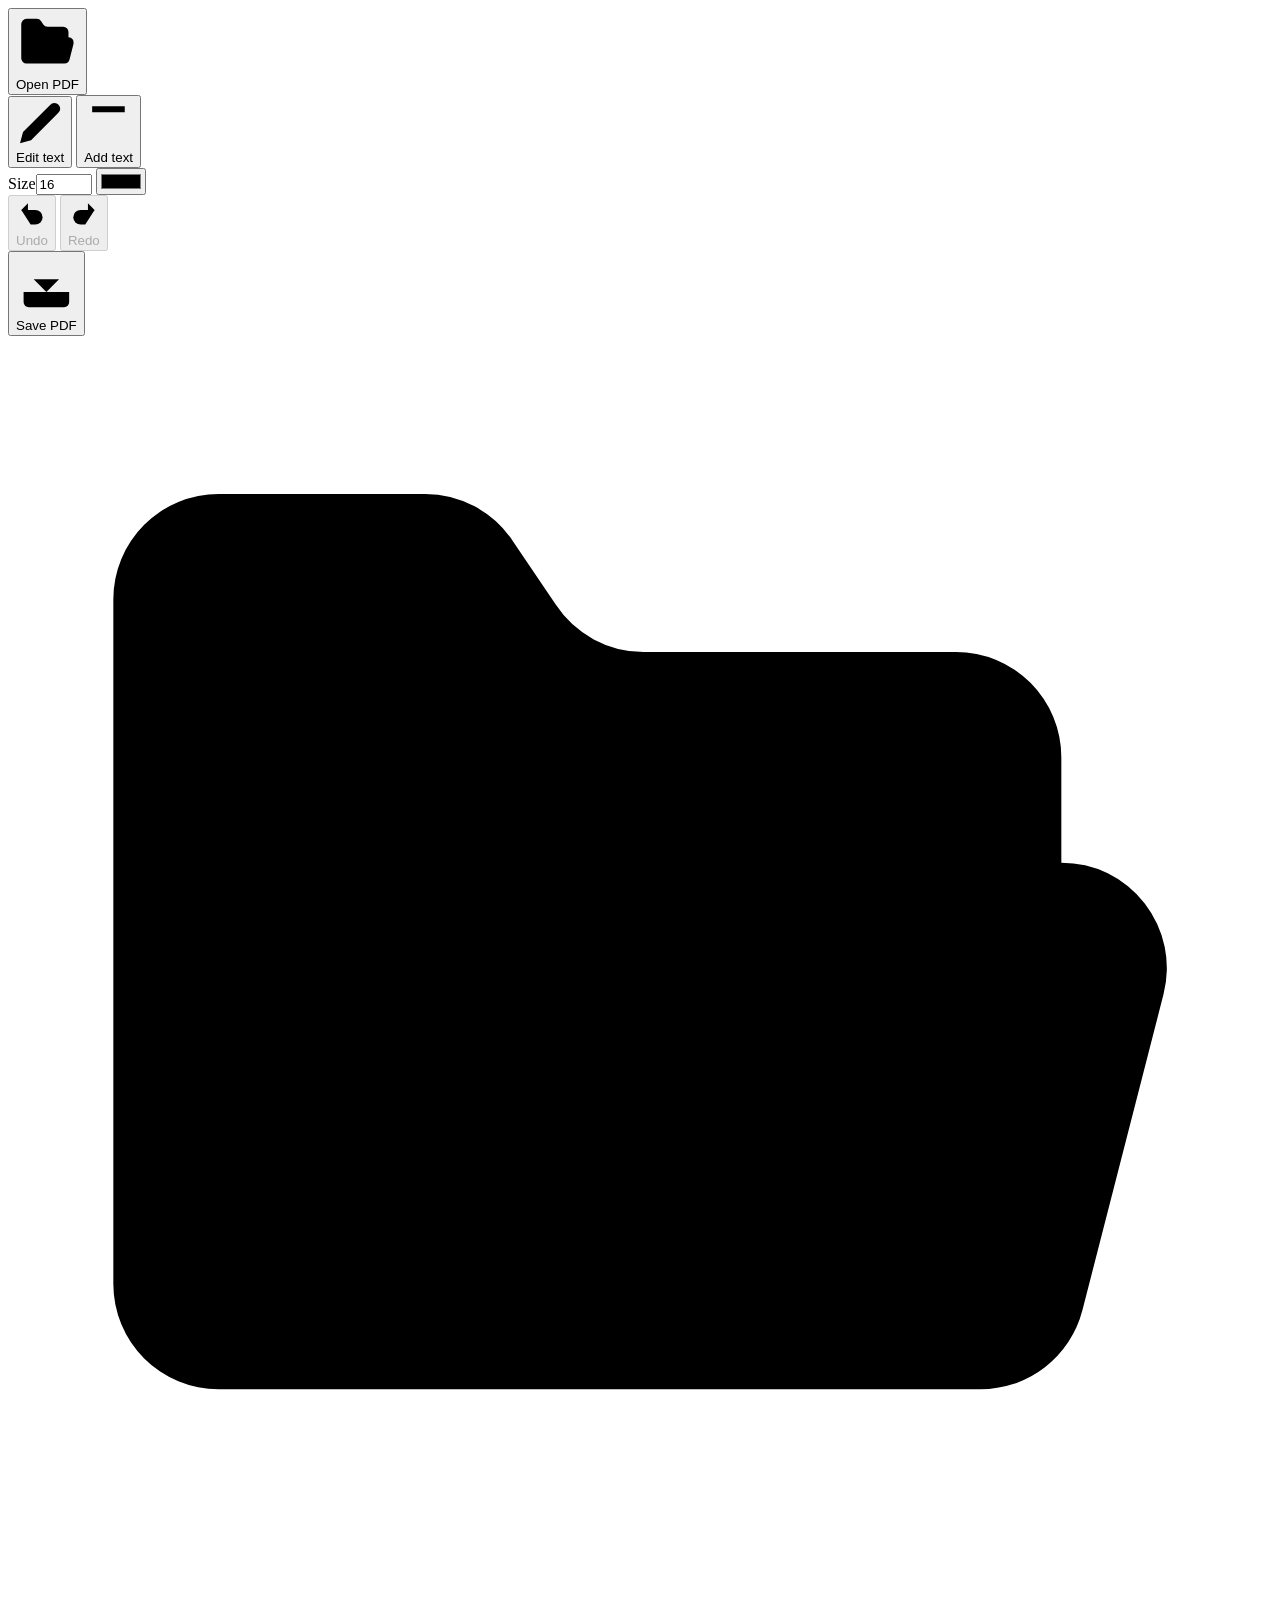
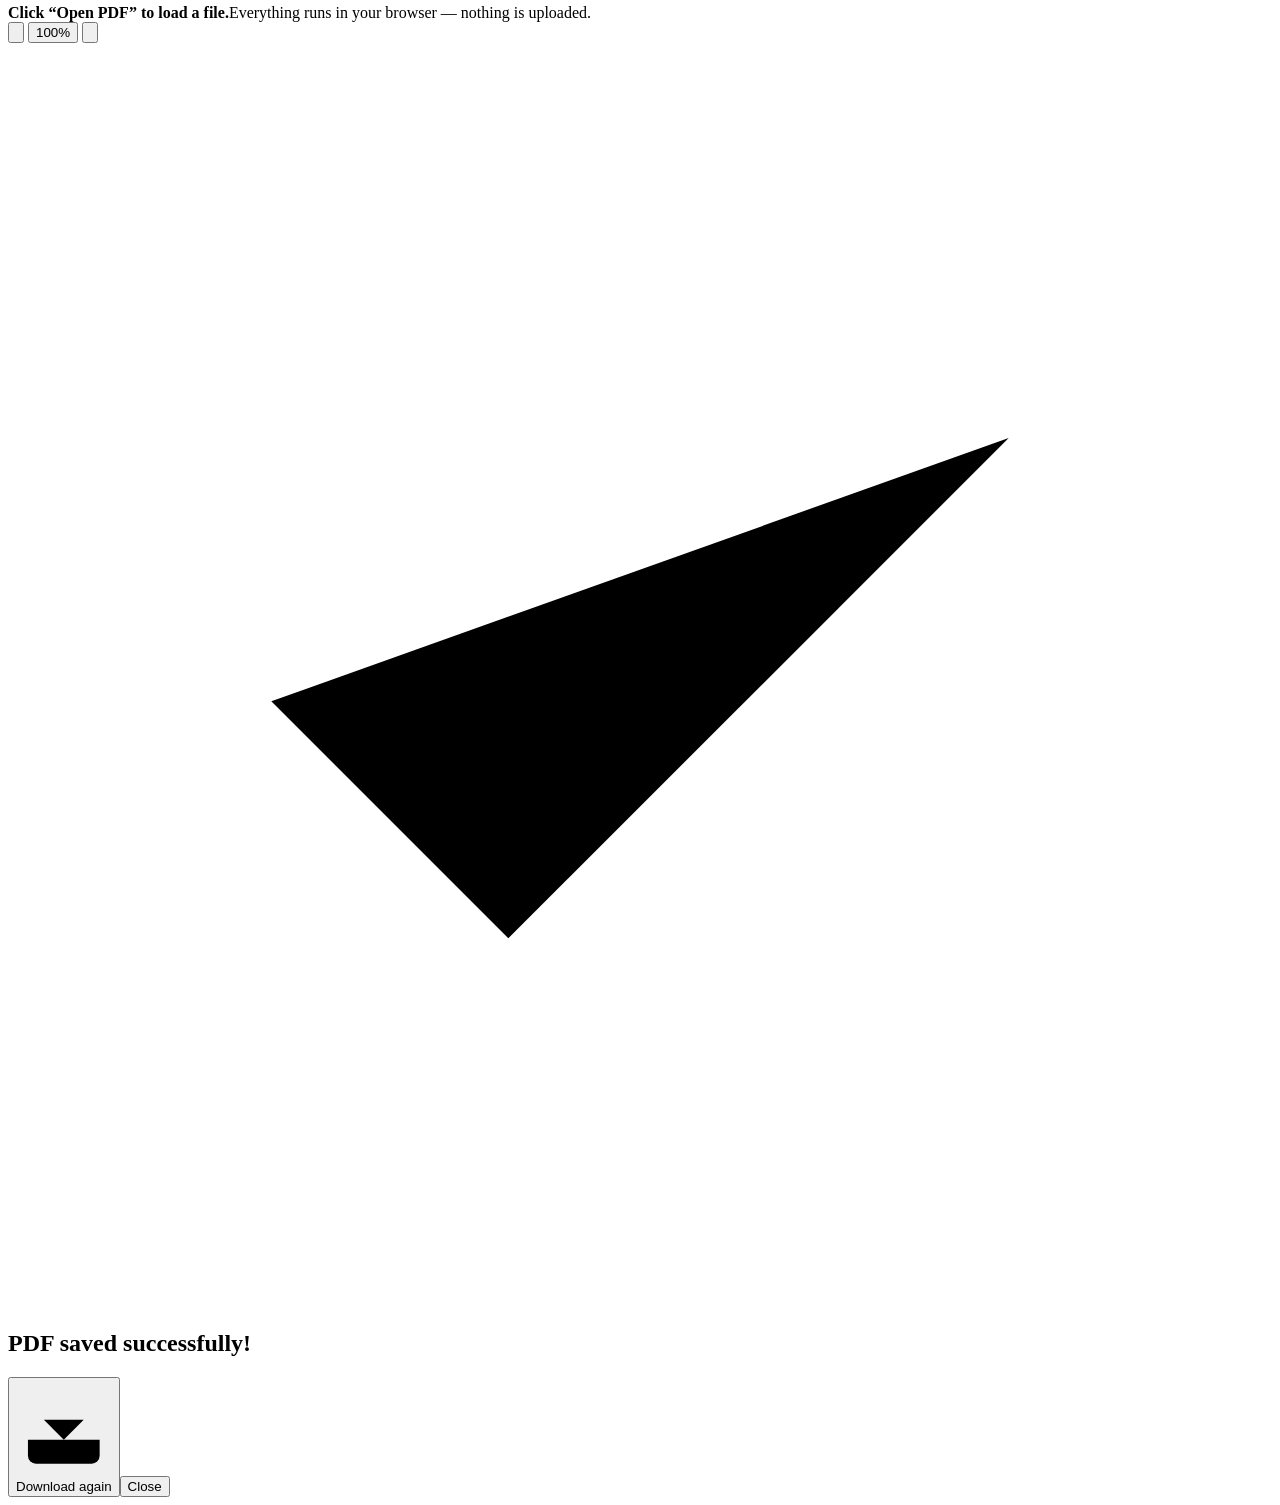
==== index (4).html @ 2aec3b4b "Add files via upload" ====
<!DOCTYPE html>
<html lang="en">
<head>
<meta charset="UTF-8">
<meta name="viewport" content="width=device-width, initial-scale=1, maximum-scale=1, user-scalable=no">
<title>PDF Editor</title>
<meta name="theme-color" content="#080a0e">

<link rel="stylesheet" href="style.css">
</head>
<body>
<div id="bar">
  <button id="openBtn" class="open"><svg viewBox="0 0 24 24" aria-hidden="true"><path d="m6 14 1.5-2.9A2 2 0 0 1 9.24 10H20a2 2 0 0 1 1.94 2.5l-1.54 6a2 2 0 0 1-1.95 1.5H4a2 2 0 0 1-2-2V5a2 2 0 0 1 2-2h3.9a2 2 0 0 1 1.69.9l.81 1.2a2 2 0 0 0 1.67.9H18a2 2 0 0 1 2 2v2"/></svg><span>Open PDF</span></button>
  <input id="file" type="file" style="display:none">
  <div class="seg" role="toolbar" aria-label="Editing tools">
    <button data-tool="edit" class="active"><svg viewBox="0 0 24 24" aria-hidden="true"><path d="M17 3a2.85 2.83 0 1 1 4 4L7.5 20.5 2 22l1.5-5.5Z"/><path d="m15 5 4 4"/></svg><span>Edit text</span></button>
    <button data-tool="text"><svg viewBox="0 0 24 24" aria-hidden="true"><polyline points="4 7 4 4 20 4 20 7"/><line x1="9" x2="15" y1="20" y2="20"/><line x1="12" x2="12" y1="4" y2="20"/></svg><span>Add text</span></button>
    
    
  </div>
  <div class="style">
    <label class="fld"><span>Size</span><input id="size" type="number" value="16" min="6" max="120"></label>
    <input id="color" type="color" value="#000000" title="Text colour" aria-label="Text colour">
  </div>
  <div class="hist" role="group" aria-label="Undo and redo">
    <button id="undoBtn" title="Undo (Ctrl Z)" aria-label="Undo" disabled><svg viewBox="0 0 24 24" aria-hidden="true"><path d="M9 14 4 9l5-5"/><path d="M4 9h10.5a5.5 5.5 0 0 1 0 11H11"/></svg><span>Undo</span></button>
    <button id="redoBtn" title="Redo (Ctrl Y)" aria-label="Redo" disabled><svg viewBox="0 0 24 24" aria-hidden="true"><path d="m15 14 5-5-5-5"/><path d="M20 9H9.5a5.5 5.5 0 0 0 0 11H13"/></svg><span>Redo</span></button>
  </div>
  <button id="save" class="save"><svg viewBox="0 0 24 24" aria-hidden="true"><path d="M21 15v4a2 2 0 0 1-2 2H5a2 2 0 0 1-2-2v-4"/><polyline points="7 10 12 15 17 10"/><line x1="12" x2="12" y1="15" y2="3"/></svg><span>Save PDF</span></button>
  <span id="hint"></span>
</div>
<div id="viewer">
  <div id="stage"><div id="sizer"><div id="pages"><div id="empty"><div class="ico"><svg viewBox="0 0 24 24" aria-hidden="true"><path d="m6 14 1.5-2.9A2 2 0 0 1 9.24 10H20a2 2 0 0 1 1.94 2.5l-1.54 6a2 2 0 0 1-1.95 1.5H4a2 2 0 0 1-2-2V5a2 2 0 0 1 2-2h3.9a2 2 0 0 1 1.69.9l.81 1.2a2 2 0 0 0 1.67.9H18a2 2 0 0 1 2 2v2"/></svg></div><b>Click “Open PDF” to load a file.</b>Everything runs in your browser — nothing is uploaded.</div></div></div></div>
  <div class="zoomctl" role="group" aria-label="Zoom PDF">
    <button id="zOut" title="Zoom out (Ctrl −)" aria-label="Zoom out"><svg viewBox="0 0 24 24" aria-hidden="true"><line x1="5" x2="19" y1="12" y2="12"/></svg></button>
    <button id="zPct" title="Reset zoom (Ctrl 0)">100%</button>
    <button id="zIn" title="Zoom in (Ctrl +)" aria-label="Zoom in"><svg viewBox="0 0 24 24" aria-hidden="true"><line x1="12" x2="12" y1="5" y2="19"/><line x1="5" x2="19" y1="12" y2="12"/></svg></button>
  </div>
</div>

<div id="modal"><div class="card">
  <div class="tick"><svg viewBox="0 0 24 24"><path d="M5 12.5l4.5 4.5L19 7.5"/></svg></div>
  <h2>PDF saved successfully!</h2>
  <p id="mName"></p><p id="mInfo"></p>
  <div class="btns"><button id="mAgain" class="primary"><svg viewBox="0 0 24 24" aria-hidden="true"><path d="M21 15v4a2 2 0 0 1-2 2H5a2 2 0 0 1-2-2v-4"/><polyline points="7 10 12 15 17 10"/><line x1="12" x2="12" y1="15" y2="3"/></svg><span>Download again</span></button><button id="mClose">Close</button></div>
</div></div>

<script type="module" src="script.js"></script>
</body>
</html>
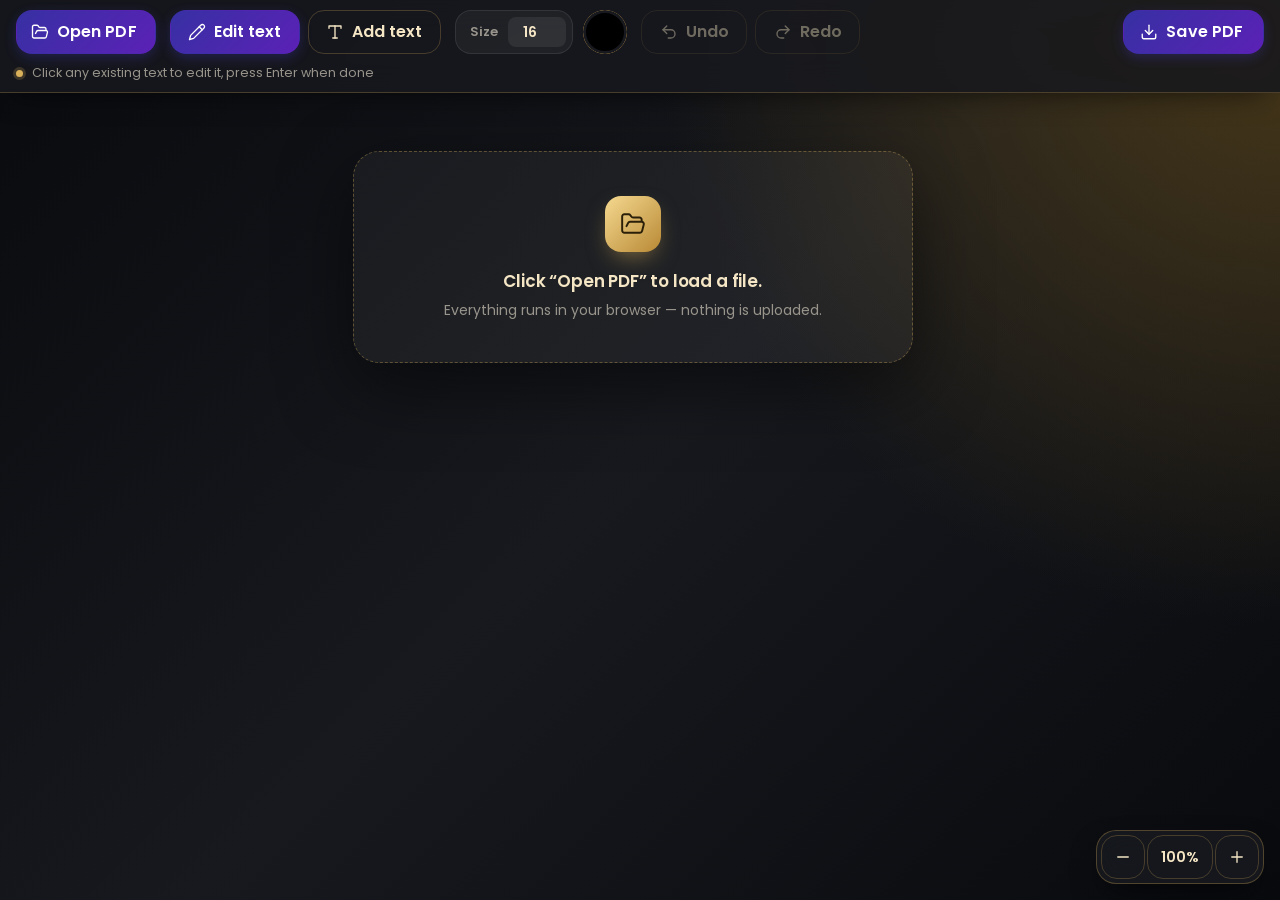
==== commit b48ab2e0: "Add files via upload" ====
--- a/index (4).html
+++ b/index (4).html
@@ -42,7 +42,7 @@
   <div class="tick"><svg viewBox="0 0 24 24"><path d="M5 12.5l4.5 4.5L19 7.5"/></svg></div>
   <h2>PDF saved successfully!</h2>
   <p id="mName"></p><p id="mInfo"></p>
-  <div class="btns"><button id="mAgain" class="primary"><svg viewBox="0 0 24 24" aria-hidden="true"><path d="M21 15v4a2 2 0 0 1-2 2H5a2 2 0 0 1-2-2v-4"/><polyline points="7 10 12 15 17 10"/><line x1="12" x2="12" y1="15" y2="3"/></svg><span>Download again</span></button><button id="mClose">Close</button></div>
+  <div class="btns"><button id="mClose" class="primary">Close</button></div>
 </div></div>
 
 <script type="module" src="script.js"></script>
--- a/style.css
+++ b/style.css
@@ -0,0 +1,417 @@
+:root {
+    color-scheme: light;
+    --ink: #1a2133;
+    --muted: #5d667b;
+    --line: rgba(26,33,51,.12);
+    --desk: #e5e8ef;
+    --track: #e9edf4;
+    --blue-1: #3d6df4;
+    --blue-2: #2147c4;
+    --green-1: #19a95f;
+    --green-2: #0b7a43;
+    --red: #dc2626;
+    --font: ui-sans-serif, system-ui, -apple-system, "Segoe UI", Roboto, "Helvetica Neue", Arial, sans-serif;
+  }
+  * { box-sizing: border-box; }
+  html { overflow: hidden; touch-action: pan-x pan-y; }
+  body { margin: 0; font-family: var(--font); background: var(--desk); color: var(--ink);
+         -webkit-font-smoothing: antialiased; -webkit-text-size-adjust: 100%;
+         height: 100vh; height: 100dvh; display: flex; flex-direction: column; overflow: hidden;
+         overscroll-behavior: none; touch-action: pan-x pan-y; }
+
+  /* ---------- Toolbar ---------- */
+  #bar { position: relative; flex: none; z-index: 100;
+         display: flex; flex-wrap: wrap; align-items: center; gap: 10px 14px;
+         padding: max(10px, env(safe-area-inset-top)) max(16px, env(safe-area-inset-right)) 10px max(16px, env(safe-area-inset-left));
+         background: rgba(255,255,255,.86); -webkit-backdrop-filter: saturate(160%) blur(16px); backdrop-filter: saturate(160%) blur(16px);
+         border-bottom: 1px solid var(--line); box-shadow: 0 10px 28px -16px rgba(26,33,51,.35); }
+
+  /* base button */
+  button, label.btn {
+    display: inline-flex; align-items: center; justify-content: center; gap: 8px;
+    height: 40px; padding: 0 16px; margin: 0;
+    font: 600 13.5px/1 var(--font); letter-spacing: -.005em; color: var(--ink); white-space: nowrap;
+    background: linear-gradient(#fff, #f3f5f9);
+    border: 1px solid var(--line); border-radius: 11px; cursor: pointer;
+    box-shadow: 0 1px 0 rgba(255,255,255,.95) inset, 0 1px 2px rgba(26,33,51,.08), 0 4px 10px -6px rgba(26,33,51,.18);
+    transition: transform .15s ease, box-shadow .2s ease, background .2s ease, border-color .2s ease, color .2s ease;
+    -webkit-tap-highlight-color: transparent; user-select: none;
+  }
+  button svg { width: 18px; height: 18px; flex: none; fill: none; stroke: currentColor; stroke-width: 1.8; stroke-linecap: round; stroke-linejoin: round; }
+  button:hover { border-color: rgba(26,33,51,.24); transform: translateY(-1px);
+    box-shadow: 0 1px 0 rgba(255,255,255,.95) inset, 0 2px 4px rgba(26,33,51,.08), 0 10px 18px -8px rgba(26,33,51,.3); }
+  button:active { transform: translateY(0); box-shadow: 0 1px 3px rgba(26,33,51,.18) inset; }
+  button:focus-visible, input:focus-visible { outline: 2px solid var(--blue-1); outline-offset: 2px; }
+
+  /* segmented tool switcher */
+  .seg { display: flex; gap: 2px; padding: 4px; background: var(--track); border-radius: 14px;
+         box-shadow: 0 1px 3px rgba(26,33,51,.14) inset; }
+  .seg button { height: 34px; padding: 0 14px; border: 0; border-radius: 10px; background: transparent; box-shadow: none;
+         color: #4a5470; font-weight: 600; }
+  .seg button:hover { background: rgba(255,255,255,.75); color: var(--ink); transform: none;
+         box-shadow: 0 1px 2px rgba(26,33,51,.08); }
+  .seg button.active, .seg button.active:hover { color: #fff; transform: none;
+         background: linear-gradient(180deg, var(--blue-1), var(--blue-2));
+         box-shadow: 0 1px 0 rgba(255,255,255,.28) inset, 0 -1px 0 rgba(0,0,0,.18) inset, 0 6px 14px -5px rgba(33,71,196,.6); }
+
+  /* open / save */
+  button.open { padding: 0 18px 0 14px; }
+  button.save { margin-left: auto; padding: 0 20px 0 16px; color: #fff; border-color: rgba(8,80,44,.5);
+         background: linear-gradient(180deg, var(--green-1), var(--green-2));
+         box-shadow: 0 1px 0 rgba(255,255,255,.3) inset, 0 -1px 0 rgba(0,0,0,.16) inset, 0 8px 18px -8px rgba(11,122,67,.75); }
+  button.save:hover { border-color: rgba(8,80,44,.6); filter: brightness(1.06);
+         box-shadow: 0 1px 0 rgba(255,255,255,.3) inset, 0 -1px 0 rgba(0,0,0,.16) inset, 0 12px 22px -8px rgba(11,122,67,.85); }
+  button.save:active { filter: brightness(.96); box-shadow: 0 2px 5px rgba(0,0,0,.25) inset; }
+
+  /* size + colour */
+  .style { display: flex; align-items: center; gap: 10px; }
+  .fld { display: inline-flex; align-items: center; gap: 10px; height: 40px; padding: 0 6px 0 14px;
+         background: #fff; border: 1px solid var(--line); border-radius: 11px; font-size: 13px; font-weight: 600; color: var(--muted);
+         box-shadow: 0 1px 2px rgba(26,33,51,.06) inset; }
+  .fld:focus-within { border-color: var(--blue-1); box-shadow: 0 0 0 3px rgba(61,109,244,.18); }
+  .fld input { outline: none !important; }
+  input[type=number] { width: 58px; height: 30px; padding: 0 6px; border: 0; border-radius: 8px; background: var(--track);
+         font: 600 14px var(--font); color: var(--ink); text-align: center; font-variant-numeric: tabular-nums; }
+  input[type=color] { -webkit-appearance: none; appearance: none; width: 40px; height: 40px; padding: 0; margin: 0; border: 0; border-radius: 50%;
+         background: transparent; cursor: pointer; }
+  input[type=color]::-webkit-color-swatch-wrapper { padding: 0; }
+  input[type=color]::-webkit-color-swatch { border: 3px solid #fff; border-radius: 50%; box-shadow: 0 0 0 1px var(--line), 0 3px 8px -2px rgba(26,33,51,.4); }
+  input[type=color]::-moz-color-swatch { border: 3px solid #fff; border-radius: 50%; box-shadow: 0 0 0 1px var(--line), 0 3px 8px -2px rgba(26,33,51,.4); }
+
+  /* undo / redo */
+  .hist { display: flex; align-items: center; gap: 6px; }
+  .hist button { padding: 0 14px 0 12px; }
+  .hist button:disabled { opacity: .4; pointer-events: none; }
+
+  #hint:empty { display: none; }
+
+  /* hint strip */
+  #hint { order: 9; flex: 1 1 100%; display: flex; align-items: center; gap: 9px; min-height: 18px;
+          font-size: 12.5px; line-height: 1.35; color: var(--muted); }
+  #hint::before { content: ""; flex: none; width: 7px; height: 7px; border-radius: 50%; background: var(--blue-1);
+          box-shadow: 0 0 0 3px rgba(61,109,244,.18); }
+
+  /* tablet + phone: two tidy rows, tools stretch full width */
+  @media (max-width: 1040px) {
+    button.open, button.save { flex: 1 1 0; }
+    button.save { margin-left: 0; order: 2; }
+    button.open { order: 1; }
+    .seg { order: 3; flex: 1 1 100%; }
+    .seg button { flex: 1 1 0; padding: 0 8px; }
+    .style { order: 4; }
+    .hist { order: 4; }
+    #hint { order: 5; flex: 1 1 0; min-width: 0; }
+  }
+  @media (max-width: 560px) {
+    #bar { gap: 8px 10px; padding-top: max(8px, env(safe-area-inset-top)); padding-bottom: 8px; }
+    .seg button { flex-direction: column; gap: 4px; height: 52px; font-size: 11.5px; padding: 0 2px; }
+    .seg button svg { width: 19px; height: 19px; }
+    button.open, button.save { height: 42px; }
+    #hint { font-size: 12px; }
+    .hist button { padding: 0 11px; }
+    .hist button span { display: none; }
+  }
+
+  /* ---------- Premium button polish ---------- */
+  button, label.btn { border-radius: 12px; border-color: rgba(26,33,51,.1);
+    background: linear-gradient(180deg, #ffffff 0%, #f2f5fb 100%);
+    box-shadow: 0 1px 0 #fff inset, 0 1px 2px rgba(26,33,51,.08), 0 8px 16px -10px rgba(26,33,51,.32);
+    transition: transform .18s cubic-bezier(.2,.8,.2,1), box-shadow .25s ease, background .2s ease, border-color .2s ease, color .2s ease, filter .2s ease; }
+  button:hover { transform: translateY(-1.5px); border-color: rgba(61,109,244,.35);
+    box-shadow: 0 1px 0 #fff inset, 0 2px 4px rgba(26,33,51,.08), 0 14px 22px -10px rgba(61,109,244,.35); }
+  button:active { transform: translateY(0) scale(.98); box-shadow: 0 2px 5px rgba(26,33,51,.2) inset; }
+  button svg { transition: transform .22s cubic-bezier(.2,.8,.2,1); }
+  button:hover svg { transform: scale(1.1); }
+
+  /* primary actions: glossy gradient with a soft sheen sweep */
+  button.open, button.save { position: relative; overflow: hidden; color: #fff; letter-spacing: .005em; text-shadow: 0 1px 1px rgba(0,0,0,.2); }
+  button.open { border-color: rgba(20,40,120,.55);
+    background: linear-gradient(180deg, #5683ff 0%, var(--blue-1) 45%, var(--blue-2) 100%);
+    box-shadow: 0 1px 0 rgba(255,255,255,.4) inset, 0 -1px 0 rgba(0,0,0,.2) inset, 0 10px 20px -8px rgba(33,71,196,.75); }
+  button.open:hover { border-color: rgba(20,40,120,.65); filter: brightness(1.07);
+    box-shadow: 0 1px 0 rgba(255,255,255,.4) inset, 0 -1px 0 rgba(0,0,0,.2) inset, 0 16px 28px -10px rgba(33,71,196,.9); }
+  button.save { background: linear-gradient(180deg, #2fc47a 0%, var(--green-1) 45%, var(--green-2) 100%); }
+  button.open::after, button.save::after { content: ""; position: absolute; inset: 0; pointer-events: none;
+    background: linear-gradient(115deg, transparent 32%, rgba(255,255,255,.38) 50%, transparent 68%);
+    transform: translateX(-130%); transition: transform .7s ease; }
+  button.open:hover::after, button.save:hover::after { transform: translateX(130%); }
+
+  /* undo / redo as one tidy pill */
+  .hist { gap: 2px; padding: 3px; background: var(--track); border-radius: 14px; box-shadow: 0 1px 3px rgba(26,33,51,.14) inset; }
+  .hist button { height: 34px; border: 0; border-radius: 11px; background: transparent; box-shadow: none; color: #4a5470; }
+  .hist button:hover { background: rgba(255,255,255,.9); color: var(--ink); transform: none; box-shadow: 0 1px 2px rgba(26,33,51,.1), 0 6px 12px -8px rgba(61,109,244,.5); }
+  .hist button:active { transform: scale(.97); box-shadow: 0 1px 3px rgba(26,33,51,.18) inset; }
+
+  /* size + colour controls */
+  .fld { border-radius: 12px; box-shadow: 0 1px 2px rgba(26,33,51,.06) inset, 0 1px 0 #fff; }
+  input[type=number] { transition: background .2s; }
+  input[type=number]:hover, input[type=number]:focus { background: #dfe6f3; }
+  input[type=color] { transition: transform .2s cubic-bezier(.2,.8,.2,1); }
+  input[type=color]:hover { transform: scale(1.1); }
+
+  /* tool switcher + zoom */
+  .seg { border-radius: 15px; }
+  .seg button { transition: background .2s ease, color .2s ease, box-shadow .25s ease; }
+  .zoomctl { border-radius: 16px; }
+  .zoomctl button:hover { background: var(--track); box-shadow: none; }
+
+  /* ---------- Pages ---------- */
+  /* the PDF lives in its own scroll area: only this part zooms, the toolbar never moves */
+  #viewer { position: relative; flex: 1 1 auto; min-height: 0; }
+  #stage { position: absolute; inset: 0; overflow: auto; scrollbar-gutter: stable; overscroll-behavior: contain;
+           touch-action: pan-x pan-y; -webkit-overflow-scrolling: touch; }
+  #sizer { position: relative; width: 100%; }
+  #pages { position: absolute; left: 0; top: 0; transform-origin: 0 0; padding: 22px 0 48px;
+           display: flex; flex-direction: column; align-items: center; gap: 20px; }
+
+  /* floating zoom control */
+  .zoomctl { position: absolute; right: max(16px, env(safe-area-inset-right)); bottom: max(16px, env(safe-area-inset-bottom)); z-index: 60;
+             display: flex; align-items: center; padding: 4px; gap: 2px; border-radius: 15px;
+             background: rgba(255,255,255,.9); -webkit-backdrop-filter: saturate(160%) blur(14px); backdrop-filter: saturate(160%) blur(14px);
+             border: 1px solid var(--line); box-shadow: 0 1px 2px rgba(26,33,51,.1), 0 14px 30px -12px rgba(26,33,51,.45); }
+  .zoomctl button { height: 38px; min-width: 38px; padding: 0; border: 0; border-radius: 11px; background: transparent; box-shadow: none; color: var(--ink); }
+  .zoomctl button:hover { background: var(--track); transform: none; box-shadow: none; }
+  .zoomctl button:active { background: #dde3ee; box-shadow: none; }
+  .zoomctl button:disabled { opacity: .35; pointer-events: none; }
+  .zoomctl #zPct { min-width: 62px; padding: 0 6px; font-variant-numeric: tabular-nums; font-size: 13px; }
+  .page { position: relative; background: #fff; border-radius: 3px;
+          box-shadow: 0 1px 2px rgba(26,33,51,.16), 0 14px 34px -10px rgba(26,33,51,.38); }
+  .page canvas { display: block; }
+  .overlay { position: absolute; inset: 0; }
+  .item { position: absolute; }
+
+  /* move / delete handles: joined tab, no gap so hover is never lost between them */
+  .item .del, .item .mv { position: absolute; top: -24px; width: 24px; height: 24px; line-height: 24px; text-align: center;
+         font-size: 12px; color: #fff; cursor: pointer; display: none; user-select: none;
+         background: linear-gradient(180deg, var(--blue-1), var(--blue-2)); box-shadow: 0 4px 10px -3px rgba(33,71,196,.55); }
+  .item .del { right: 0; border-radius: 0 8px 0 0; background: linear-gradient(180deg, #ef4444, #c81e1e); box-shadow: 0 4px 10px -3px rgba(200,30,30,.55); }
+  .item .mv { right: 24px; border-radius: 8px 0 0 0; cursor: move; }
+  .item .del:hover { filter: brightness(1.1); } .item .mv:hover { filter: brightness(1.12); }
+  .item:hover .del, .item:hover .mv, .item:focus-within .del, .item:focus-within .mv { display: block; }
+  .item.text { outline: 1px dashed var(--blue-1); min-width: 20px; white-space: pre; line-height: 1.2; font-family: Helvetica, Arial, sans-serif; }
+  .item.white { background: #fff; outline: 1px dashed #aaa; }
+  .item.hl { background: rgba(255,235,0,.45); }
+  .item img { width: 100%; height: 100%; display: block; pointer-events: none; }
+  .item.img { outline: 1px dashed var(--blue-1); }
+  .tool-text .overlay { cursor: text; } .tool-white .overlay, .tool-hl .overlay { cursor: crosshair; }
+  .tool-img .overlay { cursor: copy; }
+  .orig { position: absolute; white-space: pre; font-family: Helvetica, Arial, sans-serif; color: transparent;
+          pointer-events: none; line-height: 1; }
+  .tool-edit .orig { pointer-events: auto; cursor: text; }
+  .tool-edit .orig:hover { background: rgba(37,99,235,.18); outline: 1px solid #2563eb; }
+  .orig.editing { background: #fff; color: #000; outline: 2px solid #16a34a; z-index: 5; min-width: 10px; }
+  .orig.changed { background: #fff; color: #000; }
+  /* editing / edited lines must stay solid white even while hovered, so the original text never shows through */
+  .tool-edit .orig.editing, .tool-edit .orig.editing:hover { background: #fff; color: #000; outline: 2px solid #16a34a; }
+  .tool-edit .orig.changed, .tool-edit .orig.changed:hover { background: #fff; color: #000; }
+
+  /* ---------- Empty state ---------- */
+  #empty { width: min(560px, calc(100% - 32px)); margin: 36px 0 0; padding: 44px 28px 40px; text-align: center; color: var(--muted);
+           font-size: 14px; line-height: 1.6; background: rgba(255,255,255,.6);
+           border: 1.5px dashed rgba(26,33,51,.22); border-radius: 22px; }
+  #empty .ico { width: 56px; height: 56px; margin: 0 auto 16px; border-radius: 16px; display: grid; place-items: center; color: #fff;
+           background: linear-gradient(180deg, var(--blue-1), var(--blue-2)); box-shadow: 0 10px 22px -8px rgba(33,71,196,.65); }
+  #empty .ico svg { width: 26px; height: 26px; fill: none; stroke: currentColor; stroke-width: 1.8; stroke-linecap: round; stroke-linejoin: round; }
+  #empty b { display: block; margin-bottom: 4px; font-size: 17px; font-weight: 650; color: var(--ink); letter-spacing: -.01em; }
+
+  /* ---------- Saved dialog ---------- */
+  #modal { position: fixed; inset: 0; background: rgba(15,23,42,.55); display: none; align-items: center; justify-content: center; z-index: 1000; padding: 16px; -webkit-backdrop-filter: blur(4px); backdrop-filter: blur(4px); }
+  #modal.show { display: flex; }
+  #modal .card { background: #fff; border-radius: 24px; padding: 34px 28px 26px; max-width: 390px; width: 100%; text-align: center;
+     box-shadow: 0 1px 2px rgba(0,0,0,.1), 0 30px 70px -18px rgba(15,23,42,.55); animation: pop .35s cubic-bezier(.2,1.3,.4,1); }
+  @keyframes pop { from { transform: scale(.7); opacity: 0; } to { transform: scale(1); opacity: 1; } }
+  #modal .tick { width: 80px; height: 80px; border-radius: 50%; background: #dcfce7; margin: 0 auto 18px; display: flex; align-items: center; justify-content: center;
+     box-shadow: 0 0 0 8px #f0fdf4; }
+  #modal .tick svg { width: 40px; height: 40px; stroke: #16a34a; stroke-width: 4; fill: none; stroke-linecap: round; stroke-linejoin: round;
+     stroke-dasharray: 50; stroke-dashoffset: 50; animation: draw .5s .25s forwards; }
+  @keyframes draw { to { stroke-dashoffset: 0; } }
+  #modal h2 { margin: 0 0 8px; font-size: 22px; font-weight: 700; letter-spacing: -.015em; color: #0f172a; }
+  #modal p { margin: 0 0 4px; color: #475569; font-size: 14px; word-break: break-word; }
+  #modal .btns { display: flex; gap: 10px; margin-top: 24px; }
+  #modal .btns button { flex: 1; height: 46px; padding: 0 14px; font-size: 14.5px; border-radius: 12px; }
+  #modal .btns .primary { color: #fff; border-color: rgba(20,40,120,.5);
+     background: linear-gradient(180deg, var(--blue-1), var(--blue-2));
+     box-shadow: 0 1px 0 rgba(255,255,255,.28) inset, 0 -1px 0 rgba(0,0,0,.18) inset, 0 8px 18px -8px rgba(33,71,196,.75); }
+  #modal .btns .primary:hover { filter: brightness(1.07); }
+
+  @media (prefers-reduced-motion: reduce) {
+    *, *::before, *::after { animation-duration: .01ms !important; animation-delay: 0s !important; transition: none !important; }
+    #modal .tick svg { stroke-dashoffset: 0; }
+  }
+  .tool-white .overlay, .tool-hl .overlay { touch-action: none; }
+  .item .mv, .item .del, .item .rs { touch-action: none; }
+  .item .rs { position: absolute; right: -8px; bottom: -8px; width: 16px; height: 16px; border-radius: 50%; background: var(--blue-1);
+              border: 2px solid #fff; cursor: nwse-resize; display: none; }
+  .item:hover .rs, .item:focus-within .rs { display: block; }
+  @media (hover: none) { .item .del, .item .mv, .item .rs { display: block; } }
+
+  /* Poppins (embedded, Latin subset) */
+@font-face{font-family:"Poppins";font-style:normal;font-weight:400;font-display:swap;src:url([data-uri]) format("truetype")}
+@font-face{font-family:"Poppins";font-style:normal;font-weight:600;font-display:swap;src:url([data-uri]) format("truetype")}
+@font-face{font-family:"Poppins";font-style:normal;font-weight:700;font-display:swap;src:url([data-uri]) format("truetype")}
+
+  /* =====================================================================
+     BillKarta gold-dark theme (taken from the app's frontpage styles)
+     ===================================================================== */
+  :root {
+    color-scheme: dark;
+    --ink: #f5e6c5;
+    --muted: #99958c;
+    --line: rgba(218,177,91,.25);
+    --desk: #080a0e;
+    --track: rgba(255,255,255,.06);
+    --blue-1: #f5d990;
+    --blue-2: #b88935;
+    --gold-1: #f5d990;
+    --gold-2: #c69c50;
+    --gold-3: #b88935;
+    --card: #17191e;
+    --font: 'Poppins', system-ui, -apple-system, 'Segoe UI', Roboto, sans-serif;
+  }
+  html { background: #080a0e; }
+  body { font-family: var(--font); color: var(--ink);
+         background: radial-gradient(circle at top right, #493919, transparent 40%),
+                     linear-gradient(135deg, #080a0e, #17191e, #080a0e);
+         background-attachment: fixed; }
+
+  /* toolbar */
+  #bar { background: rgba(23,25,30,.88); border-bottom: 1px solid rgba(218,177,91,.25);
+         box-shadow: 0 12px 30px -14px rgba(0,0,0,.7); }
+
+  /* buttons */
+  button, label.btn { font-family: var(--font); color: #f5e6c5;
+    background: rgba(255,255,255,.045); border: 1px solid rgba(255,255,255,.09); border-radius: 14px;
+    box-shadow: none; }
+  button:hover { border-color: rgba(198,156,80,.6); background: rgba(255,255,255,.075);
+    box-shadow: 0 8px 22px -10px rgba(218,177,91,.3); }
+  button:active { box-shadow: none; }
+  button:focus-visible, input:focus-visible { outline: 2px solid #f4d58d; outline-offset: 2px; }
+
+  /* tool switcher */
+  .seg, .hist { background: rgba(255,255,255,.04); border: 1px solid rgba(255,255,255,.07); box-shadow: none; border-radius: 16px; }
+  .seg button, .hist button { background: transparent; border: 0; color: #c9bfa6; box-shadow: none; }
+  .seg button:hover, .hist button:hover { background: rgba(218,177,91,.12); color: #f5e6c5; box-shadow: none; }
+  .seg button.active, .seg button.active:hover {
+    color: #2a1f08; text-shadow: none;
+    background: linear-gradient(135deg, #f5d990, #b88935);
+    box-shadow: 0 8px 22px -8px rgba(218,177,91,.55); }
+
+  /* open (gold) / save (dark gold outline) */
+  button.open { color: #2a1f08; text-shadow: none; border: 1px solid #c69c50;
+    background: linear-gradient(135deg, #f5d990, #b88935);
+    box-shadow: 0 8px 26px -10px rgba(218,177,91,.6); }
+  button.open:hover { border-color: #f4d58d; filter: brightness(1.06);
+    box-shadow: 0 12px 30px -10px rgba(218,177,91,.75); }
+  button.save { color: #f5e6c5; text-shadow: none; border: 1px solid #c69c50;
+    background: linear-gradient(110deg, rgba(218,177,91,.28), rgba(255,255,255,.05));
+    box-shadow: 0 8px 28px rgba(218,177,91,.14); }
+  button.save:hover { border-color: #f4d58d; filter: none; background: linear-gradient(110deg, rgba(218,177,91,.4), rgba(255,255,255,.07));
+    box-shadow: 0 10px 30px rgba(218,177,91,.25); }
+  button.save:active { filter: none; }
+  button.open::after, button.save::after { background: linear-gradient(115deg, transparent 32%, rgba(255,255,255,.28) 50%, transparent 68%); }
+
+  /* size + colour */
+  .fld { background: rgba(255,255,255,.045); border: 1px solid rgba(255,255,255,.09); color: #99958c; box-shadow: none; border-radius: 14px; }
+  .fld:focus-within { border-color: #c69c50; box-shadow: 0 0 0 3px rgba(218,177,91,.18); }
+  input[type=number] { background: rgba(255,255,255,.07); color: #f5e6c5; font-family: var(--font); }
+  input[type=number]:hover, input[type=number]:focus { background: rgba(218,177,91,.16); }
+  input[type=color]::-webkit-color-swatch { border: 3px solid #17191e; box-shadow: 0 0 0 1px #c69c50, 0 3px 8px -2px rgba(0,0,0,.6); }
+  input[type=color]::-moz-color-swatch { border: 3px solid #17191e; box-shadow: 0 0 0 1px #c69c50, 0 3px 8px -2px rgba(0,0,0,.6); }
+
+  /* hint strip */
+  #hint { color: #99958c; }
+  #hint::before { background: #dab15b; box-shadow: 0 0 0 3px rgba(218,177,91,.2); }
+
+  /* zoom control */
+  .zoomctl { background: rgba(23,25,30,.92); border: 1px solid rgba(218,177,91,.3); box-shadow: 0 14px 34px -12px rgba(0,0,0,.8); }
+  .zoomctl button { background: transparent; border: 0; color: #f5e6c5; }
+  .zoomctl button:hover { background: rgba(218,177,91,.14); box-shadow: none; }
+  .zoomctl button:active { background: rgba(218,177,91,.24); }
+
+  /* PDF pages stay white like paper, with a dark shadow */
+  .page { box-shadow: 0 2px 4px rgba(0,0,0,.4), 0 20px 44px -12px rgba(0,0,0,.75); }
+
+  /* item handles */
+  .item .mv { background: linear-gradient(135deg, #f5d990, #b88935); color: #2a1f08; box-shadow: 0 4px 10px -3px rgba(218,177,91,.5); }
+  .item .del { background: linear-gradient(180deg, #ef4444, #c81e1e); color: #fff; }
+  .item.text, .item.img { outline-color: #c69c50; }
+  .item .rs { background: #f5d990; border-color: #17191e; }
+  .orig:hover, .tool-edit .orig:hover { background: rgba(218,177,91,.22); outline: 1px solid #c69c50; }
+  .tool-edit .orig:hover { background: rgba(218,177,91,.22); outline: 1px solid #c69c50; }
+
+  /* empty state */
+  #empty { background: rgba(255,255,255,.045); border: 1.5px dashed rgba(218,177,91,.35); border-radius: 26px; color: #99958c;
+           box-shadow: 0 25px 70px rgba(0,0,0,.5); }
+  #empty .ico { color: #2a1f08; background: linear-gradient(135deg, #f5d990, #b88935); box-shadow: 0 10px 24px -8px rgba(218,177,91,.6); }
+  #empty b { color: #f5e6c5; font-weight: 600; }
+
+  /* saved dialog */
+  #modal { background: radial-gradient(circle at top right, rgba(73,57,25,.94), rgba(8,10,14,.94) 62%); }
+  #modal .card { background: #17191e; border: 1px solid rgba(218,177,91,.3); box-shadow: 0 24px 60px rgba(0,0,0,.6); border-radius: 28px; }
+  #modal .tick { background: rgba(218,177,91,.14); box-shadow: 0 0 0 8px rgba(218,177,91,.07); }
+  #modal .tick svg { stroke: #f4d58d; }
+  #modal h2 { color: #f5e6c5; font-weight: 600; }
+  #modal p { color: #99958c; }
+  #modal .btns .primary { color: #2a1f08; border: 1px solid #c69c50; background: linear-gradient(135deg, #f5d990, #b88935);
+    box-shadow: 0 8px 22px -8px rgba(218,177,91,.55); }
+
+  /* scrollbars */
+  #stage { scrollbar-color: #5a4a26 transparent; }
+
+  /* =====================================================================
+     Buttons: colour + size taken from the BillKarta "forall" page
+     (.btn = indigo→violet gradient, white text, 16px radius, 44px tall)
+     ===================================================================== */
+  :root { --g1: #3730a3; --g2: #5b21b6; --danger: #e8786b; }
+
+  button, label.btn { font: 600 1rem/1 var(--font); letter-spacing: 0; min-height: 44px; height: 44px; padding: 0 1.1rem; border-radius: 16px; }
+
+  /* primary buttons = forall .btn */
+  button.open, button.save, #modal .btns .primary {
+    color: #fff; text-shadow: none; border: 1px solid transparent;
+    background: linear-gradient(135deg, var(--g1), var(--g2));
+    box-shadow: 0 4px 12px rgba(67,56,202,.28); }
+  button.open:hover, button.save:hover, #modal .btns .primary:hover {
+    color: #fff; border-color: transparent; filter: brightness(1.12);
+    background: linear-gradient(135deg, var(--g1), var(--g2));
+    box-shadow: 0 6px 16px rgba(67,56,202,.42); }
+  button.open:active, button.save:active { filter: brightness(.95); box-shadow: 0 2px 6px rgba(67,56,202,.3); }
+  button.open::after, button.save::after { display: none; }
+
+  /* secondary buttons = forall .btn.ghost */
+  .seg button, .hist button, .zoomctl button { background: transparent; color: var(--ink); border: 1px solid var(--line); box-shadow: none; border-radius: 16px; }
+  .seg button:hover, .hist button:hover, .zoomctl button:hover { background: rgba(255,255,255,.06); border-color: var(--line); color: var(--ink); box-shadow: none; }
+  .seg, .hist { border: 0; background: transparent; padding: 0; gap: 8px; box-shadow: none; }
+  .seg button, .hist button { height: 44px; padding: 0 1.1rem; }
+  .zoomctl { padding: 4px; border-radius: 20px; }
+  .zoomctl button { height: 44px; min-width: 44px; padding: 0; }
+  .zoomctl #zPct { min-width: 66px; font-size: 14px; }
+
+  /* active tool = primary gradient */
+  .seg button.active, .seg button.active:hover {
+    color: #fff; border-color: transparent;
+    background: linear-gradient(135deg, var(--g1), var(--g2));
+    box-shadow: 0 4px 12px rgba(67,56,202,.28); }
+
+  /* size field matches the 44px height */
+  .fld { height: 44px; border-radius: 16px; }
+  input[type=color] { width: 44px; height: 44px; }
+
+  @media (max-width: 1040px) {
+    .seg button { padding: 0 8px; }
+  }
+  @media (max-width: 560px) {
+    button.open, button.save { height: 44px; }
+    .seg { gap: 6px; }
+    .seg button { height: 56px; font-size: 12px; border-radius: 14px; }
+    .hist button { padding: 0 12px; }
+  }
+
+/* ---------- Smooth popup open / close ---------- */
+#modal.show { animation: mFadeIn .25s ease both; }
+#modal.show.closing { animation: mFadeOut .28s ease forwards; pointer-events: none; }
+#modal.show.closing .card { animation: mCardOut .28s cubic-bezier(.4,0,1,1) forwards; }
+#modal.show.closing .tick svg { animation: none; stroke-dashoffset: 0; }
+@keyframes mFadeIn  { from { opacity: 0; } to { opacity: 1; } }
+@keyframes mFadeOut { from { opacity: 1; } to { opacity: 0; } }
+@keyframes mCardOut { from { transform: scale(1) translateY(0); opacity: 1; } to { transform: scale(.88) translateY(18px); opacity: 0; } }
